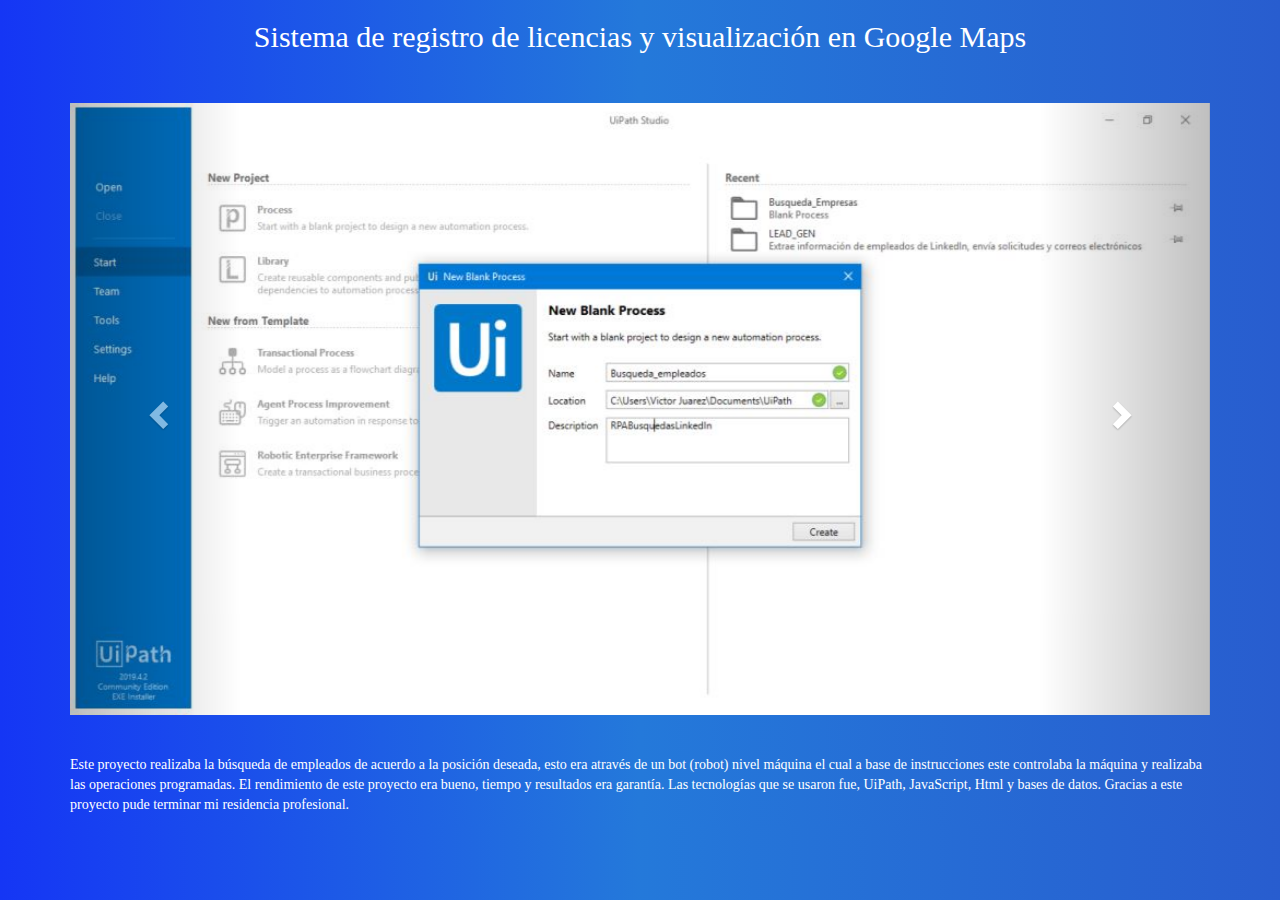
==== portafolio/busquedaEmpleados/busquedaEmpleados.html @ 541f53b3 "update portafolio" ====
<!DOCTYPE html>
<html lang=en>

<head>
  <title>Portafolio | Gustavo Leonardo</title>
  <meta charset="utf-8">
  <meta name="viewport" content="width=device-width, initial-scale=1">
  <link rel="stylesheet" href="https://maxcdn.bootstrapcdn.com/bootstrap/3.4.1/css/bootstrap.min.css">
  <link rel="stylesheet" href="./../../styles.css">
  <script src="https://ajax.googleapis.com/ajax/libs/jquery/3.6.0/jquery.min.js"></script>
  <script src="https://maxcdn.bootstrapcdn.com/bootstrap/3.4.1/js/bootstrap.min.js"></script>
</head>

<body class="bodyCarousel">

  <div class="container">
  <h2 class="text-align">Sistema de registro de licencias y visualización en Google Maps</h2>
  <br><br>
    <div id="myCarousel" class="carousel slide" data-ride="carousel">
      <!-- Indicators -->
      <ol class="carousel-indicators">
        <li data-target="#myCarousel" data-slide-to="0" class="active"></li>
        <li data-target="#myCarousel" data-slide-to="1"></li>
        <li data-target="#myCarousel" data-slide-to="2"></li>
      </ol>

      <!-- Wrapper for slides -->
      <div class="carousel-inner">
        <div class="item active">
          <img src="./dataImages/1.JPG" alt="Los Angeles"
            style="width:100%;">
        </div>
        <div class="item">
          <img src="./dataImages/2.JPG" alt="Chicago" style="width:100%;">
        </div>
        <div class="item">
          <img src="./dataImages/3.JPG" alt="New york" style="width:100%;">
        </div>
        <div class="item">
          <img src="./dataImages/4.JPG" alt="New york" style="width:100%;">
        </div>
        <div class="item">
          <img src="./dataImages/5.JPG" alt="New york" style="width:100%;">
        </div>
        <div class="item">
          <img src="./dataImages/6.JPG" alt="New york" style="width:100%;">
        </div>
      </div>

      <!-- Left and right controls -->
      <a class="left carousel-control" href="#myCarousel" data-slide="prev">
        <span class="glyphicon glyphicon-chevron-left"></span>
        <span class="sr-only">Previous</span>
      </a>
      <a class="right carousel-control" href="#myCarousel" data-slide="next">
        <span class="glyphicon glyphicon-chevron-right"></span>
        <span class="sr-only">Next</span>
      </a>
    </div>
    <br><br>
    <p>Este proyecto realizaba la búsqueda de empleados de acuerdo a la posición deseada, esto era através de un bot (robot) nivel máquina el cual a base de instrucciones este controlaba la máquina y realizaba las operaciones programadas. El rendimiento de este proyecto era bueno, tiempo y resultados era garantía. Las tecnologías que se usaron fue, UiPath, JavaScript, Html y bases de datos. Gracias a este proyecto pude terminar mi residencia profesional.</p>
  </div>

</body>

</html>

<!-- <!DOCTYPE html>
<html lang="en">
<head>
  <title>Bootstrap Example</title>
  <meta charset="utf-8">
  <meta name="viewport" content="width=device-width, initial-scale=1">
  <link rel="stylesheet" href="https://maxcdn.bootstrapcdn.com/bootstrap/3.4.1/css/bootstrap.min.css">
  <script src="https://ajax.googleapis.com/ajax/libs/jquery/3.6.0/jquery.min.js"></script>
  <script src="https://maxcdn.bootstrapcdn.com/bootstrap/3.4.1/js/bootstrap.min.js"></script>
</head>
<body>



</body>
</html> -->
---- styles.css ----
* {
  font-family: Lucida Sans Unicode;
  color: white;
}

html {
  background: linear-gradient(90deg, #1536f5, #2479da, #285dcf);
  scroll-behavior: smooth;
}

body {
  margin: 0px;
}

.bodyCarousel{
  background: linear-gradient(90deg, #1536f5, #2479da, #285dcf);
}

#navbar {
  position: fixed;
  height: min-content;
  width: 100%;
  top: 0;
  left: 0;
  text-align: center;
  justify-content: space-evenly;
  background: linear-gradient(40deg, #1536f5, #2479da, #285dcf);
  display: flex;
  flex-wrap: wrap;
  flex-direction: row;
}

a {
  text-decoration: none;
}

.nav {
  margin-top: 15px;
  margin-bottom: 15px;
  font-size: 18px;
  font-weight: bold;
  color: white;
}

.nav:hover{
color: black;
}

.space {
  height: 45vh;
}

.title {
  font-size: 20px;
  text-align: center;
  font-weight: bold;
  margin-bottom: 10vh;
}

.text-align {
  text-align: center;
}

#welcome-text,
#projects {
  height: 100vh;
  margin-bottom: 10vh;
}

#contacts{
  margin-bottom: 10vh;
}

/* about section */
#about,
footer {
  padding: 1.90rem 0;
}

#about h2 {
  margin-bottom: 3rem;
  font-size: 2rem;
}

#about p {
  font-size: 1.1rem;
  line-height: 1.6rem;
  font-weight: 400;
}

#about img {
  border-radius: 8px;
  width: 100%;
  box-shadow: 0 0 4px rgba(0, 0, 0, 0.2);
}

.uni-width {
  width: min(87%, 700px);
  margin: auto;
}

.dark-bg {
  background: linear-gradient(90deg, #1536f5, #2479da, #285dcf);
  color: white;
}

.center-items {
  display: grid;
  place-items: center;
}

.grid-cont {
  display: grid;
  grid-template-columns: 1fr 1fr;
  gap: 2rem;
  align-items: center;
}

.text-cont p:not(:last-child) {
  margin-bottom: 12px;
}
/* about section */

.welcome-text {
  font-size: 25px;
  font-weight: bold;
  text-align: center;
}

.flex {
  display: flex;
  flex-wrap: wrap;
  justify-content: center;
  gap: 10vw;
}

.project-tile {
  display: flex;
  flex-direction: column;
  text-align: center;
  width: 30vw;
  min-width: 250px;
}

img {
  width: 100%;
}

.flex-c {
  display: flex;
  justify-content: space-evenly;
  align-items: center;
}

svg {
  width: 50px;
  height: auto;
  fill: white;
}

.space-1 {
  height: 0px;
  width: 100%;
}

.btn {
  min-width: 65px;
  min-height: 24px;
  padding: 10px 14px;
  color: white;
  background-color: #1a5cff;
  border: none;
  border-radius: 10px;
  cursor: pointer;
  transition: all 0.3s;
}
.btn:hover {
  transform: translateY(-2px);
  box-shadow: 0 6px 20px -10px #1a5cffd9;
}
.btn.active {
  box-shadow: 0 10px 20px -10px #1a5cffd9;
}
.btn[disabled] {
  cursor: default;
  opacity: 0.2;
}
.btn:active {
  box-shadow: none;
}

.btn.flat {
  background-color: #dde7ff;
  color: #1a5cff;
  box-shadow: none;
}
.btn.flat.active {
  background-color: #1a5cff;
  color: white;
}
.btn.flat[disabled] {
  cursor: default;
  opacity: 0.5;
}

@media(max-width:591px) {
  .space-1 {
    height: 50vh;
  }
}

@media(min-width:1300px) {
  .space-1 {
    height: 50vh;
  }
}

@media (max-width: 600px) {
  .grid-cont {
    grid-template-columns: 1fr;
  }

  header div,
  #about .text-cont {
    text-align: center;
  }
}

/* carousel */
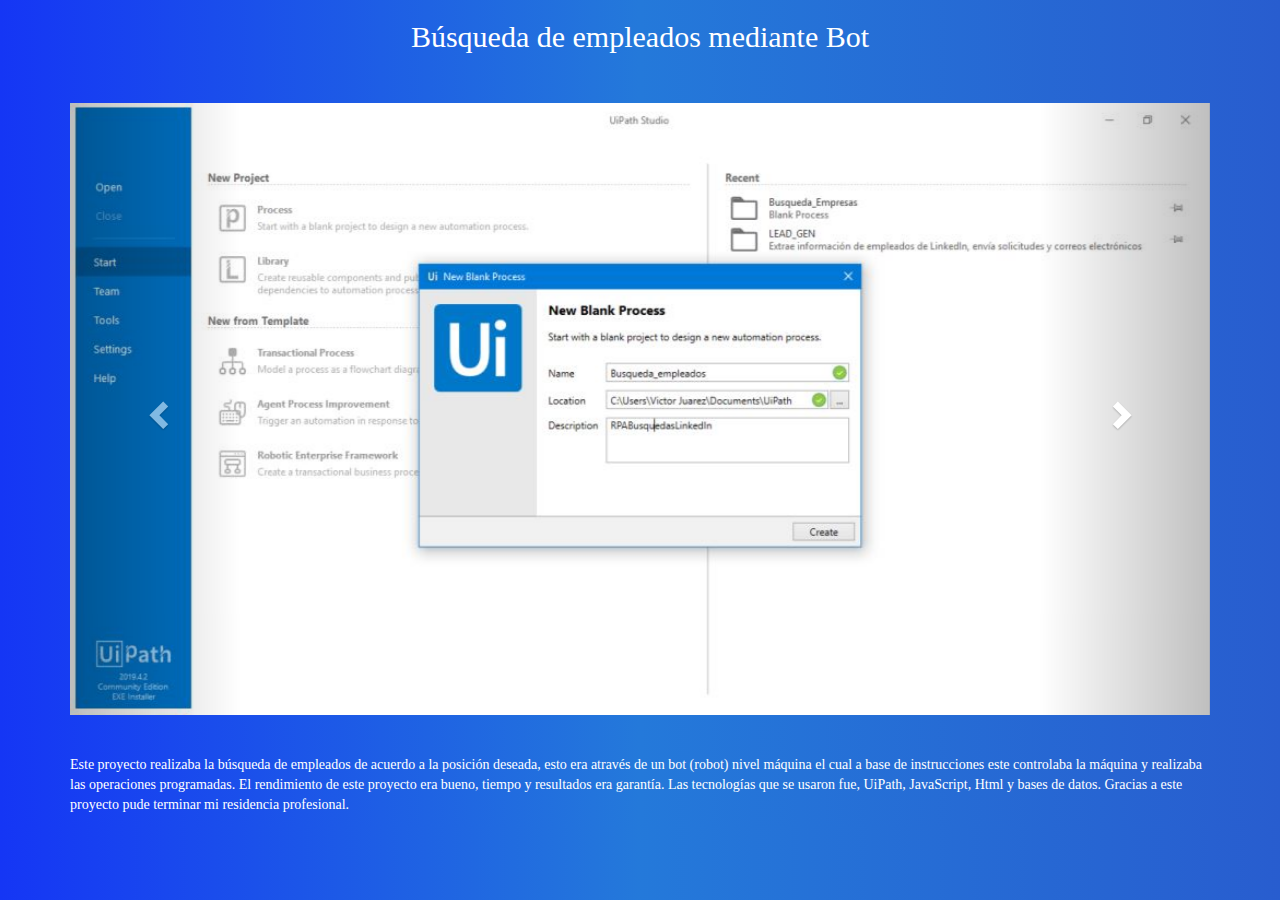
==== commit bc7dbf8b: "update title" ====
--- a/portafolio/busquedaEmpleados/busquedaEmpleados.html
+++ b/portafolio/busquedaEmpleados/busquedaEmpleados.html
@@ -14,7 +14,7 @@
 <body class="bodyCarousel">
 
   <div class="container">
-  <h2 class="text-align">Sistema de registro de licencias y visualización en Google Maps</h2>
+  <h2 class="text-align">Búsqueda de empleados mediante Bot</h2>
   <br><br>
     <div id="myCarousel" class="carousel slide" data-ride="carousel">
       <!-- Indicators -->
@@ -80,4 +80,4 @@
 
 
 </body>
-</html> -->+</html> -->
